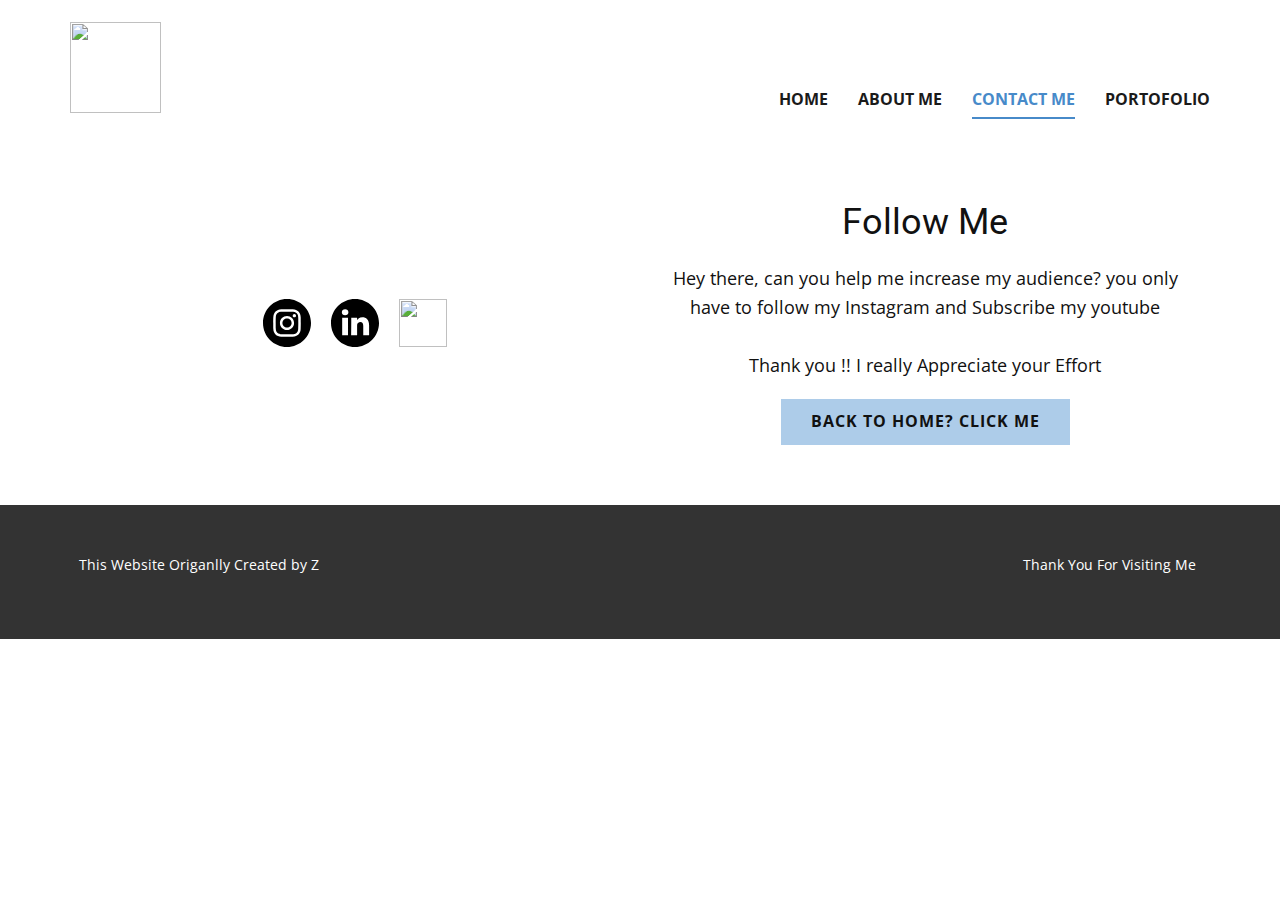
==== Contact.html @ 23649aee "Add files via upload" ====
<!DOCTYPE html>
<html style="font-size: 16px;" lang="en"><head>
    <meta name="viewport" content="width=device-width, initial-scale=1.0">
    <meta charset="utf-8">
    <meta name="keywords" content="">
    <meta name="description" content="">
    <title>Contact</title>
    <link rel="stylesheet" href="nicepage.css" media="screen">
<link rel="stylesheet" href="Contact.css" media="screen">
    <script class="u-script" type="text/javascript" src="jquery.js" defer=""></script>
    <script class="u-script" type="text/javascript" src="nicepage.js" defer=""></script>
    <meta name="generator" content="Nicepage 5.19.2, nicepage.com">
    <link id="u-theme-google-font" rel="stylesheet" href="https://fonts.googleapis.com/css?family=Roboto:100,100i,300,300i,400,400i,500,500i,700,700i,900,900i|Open+Sans:300,300i,400,400i,500,500i,600,600i,700,700i,800,800i">
    
    
    
    <script type="application/ld+json">{
		"@context": "http://schema.org",
		"@type": "Organization",
		"name": "",
		"logo": "np://user.desktop.nicepage.com/Site_91725653/images/T4.png?rand=8c4c"
}</script>
    <meta name="theme-color" content="#478ac9">
    <meta property="og:title" content="Contact">
    <meta property="og:type" content="website">
  <meta data-intl-tel-input-cdn-path="intlTelInput/"></head>
  <body data-path-to-root="./" class="u-body u-xl-mode" data-lang="en"><header class="u-clearfix u-header u-header" id="sec-dc43"><div class="u-clearfix u-sheet u-valign-middle u-sheet-1">
        <a href="https://nicepage.com" class="u-image u-logo u-image-1" data-image-width="500" data-image-height="500">
          <img src="images\T.png" class="u-logo-image u-logo-image-1">
        </a>
        <nav class="u-menu u-menu-one-level u-offcanvas u-menu-1" data-responsive-from="MD">
          <div class="menu-collapse" style="font-size: 1rem; letter-spacing: 0px; font-weight: 700; text-transform: uppercase;">
            <a class="u-button-style u-custom-active-border-color u-custom-border u-custom-border-color u-custom-borders u-custom-hover-border-color u-custom-left-right-menu-spacing u-custom-padding-bottom u-custom-text-color u-custom-text-hover-color u-custom-top-bottom-menu-spacing u-nav-link u-text-active-palette-1-base u-text-hover-palette-2-base" href="#">
              <svg class="u-svg-link" viewBox="0 0 24 24"><use xmlns:xlink="http://www.w3.org/1999/xlink" xlink:href="#menu-hamburger"></use></svg>
              <svg class="u-svg-content" version="1.1" id="menu-hamburger" viewBox="0 0 16 16" x="0px" y="0px" xmlns:xlink="http://www.w3.org/1999/xlink" xmlns="http://www.w3.org/2000/svg"><g><rect y="1" width="16" height="2"></rect><rect y="7" width="16" height="2"></rect><rect y="13" width="16" height="2"></rect>
</g></svg>
            </a>
          </div>
          <div class="u-custom-menu u-nav-container">
            <ul class="u-nav u-spacing-30 u-unstyled u-nav-1"><li class="u-nav-item"><a class="u-border-2 u-border-active-palette-1-base u-border-hover-palette-1-base u-border-no-left u-border-no-right u-border-no-top u-button-style u-nav-link u-text-active-palette-1-base u-text-grey-90 u-text-hover-grey-90" href="Home.html" style="padding: 10px 0px;">Home</a>
</li><li class="u-nav-item"><a class="u-border-2 u-border-active-palette-1-base u-border-hover-palette-1-base u-border-no-left u-border-no-right u-border-no-top u-button-style u-nav-link u-text-active-palette-1-base u-text-grey-90 u-text-hover-grey-90" href="About.html" style="padding: 10px 0px;">About Me</a>
</li><li class="u-nav-item"><a class="u-border-2 u-border-active-palette-1-base u-border-hover-palette-1-base u-border-no-left u-border-no-right u-border-no-top u-button-style u-nav-link u-text-active-palette-1-base u-text-grey-90 u-text-hover-grey-90" href="Contact.html" style="padding: 10px 0px;">Contact Me</a>
</li><li class="u-nav-item"><a class="u-border-2 u-border-active-palette-1-base u-border-hover-palette-1-base u-border-no-left u-border-no-right u-border-no-top u-button-style u-nav-link u-text-active-palette-1-base u-text-grey-90 u-text-hover-grey-90" href="Portofolio.html" style="padding: 10px 0px;">Portofolio</a>
</li></ul>
          </div>
          <div class="u-custom-menu u-nav-container-collapse">
            <div class="u-black u-container-style u-inner-container-layout u-opacity u-opacity-95 u-sidenav">
              <div class="u-inner-container-layout u-sidenav-overflow">
                <div class="u-menu-close"></div>
                <ul class="u-align-center u-nav u-popupmenu-items u-unstyled u-nav-2"><li class="u-nav-item"><a class="u-button-style u-nav-link" href="Home.html">Home</a>
</li><li class="u-nav-item"><a class="u-button-style u-nav-link" href="About.html">About Me</a>
</li><li class="u-nav-item"><a class="u-button-style u-nav-link" href="Contact.html">Contact Me</a>
</li><li class="u-nav-item"><a class="u-button-style u-nav-link" href="Portofolio.html">Portofolio</a>
</li></ul>
              </div>
            </div>
            <div class="u-black u-menu-overlay u-opacity u-opacity-70"></div>
          </div>
        </nav>
      </div></header>
    <section class="u-align-center u-clearfix u-section-1" id="sec-b755">
      <div class="u-clearfix u-sheet u-valign-middle u-sheet-1">
        <div class="data-layout-selected u-clearfix u-expanded-width u-layout-wrap u-layout-wrap-1">
          <div class="u-layout">
            <div class="u-layout-row">
              <div class="u-align-left u-container-style u-layout-cell u-left-cell u-size-30 u-layout-cell-1">
                <div class="u-container-layout u-valign-middle-lg u-valign-middle-md u-valign-middle-sm u-valign-middle-xl u-container-layout-1">
                  <div class="u-align-center-xs u-social-icons u-spacing-20 u-social-icons-1">
                    <a class="u-social-url" title="instagram" target="_blank" href="https://www.instagram.com/izzaddin_h/"><span class="u-icon u-social-icon u-social-instagram u-icon-1"><svg class="u-svg-link" preserveAspectRatio="xMidYMin slice" viewBox="0 0 512 512" style=""><use xmlns:xlink="http://www.w3.org/1999/xlink" xlink:href="#svg-ddc9"></use></svg><svg class="u-svg-content" viewBox="0 0 512 512" id="svg-ddc9"><path d="m305 256c0 27.0625-21.9375 49-49 49s-49-21.9375-49-49 21.9375-49 49-49 49 21.9375 49 49zm0 0"></path><path d="m370.59375 169.304688c-2.355469-6.382813-6.113281-12.160157-10.996094-16.902344-4.742187-4.882813-10.515625-8.640625-16.902344-10.996094-5.179687-2.011719-12.960937-4.40625-27.292968-5.058594-15.503906-.707031-20.152344-.859375-59.402344-.859375-39.253906 0-43.902344.148438-59.402344.855469-14.332031.65625-22.117187 3.050781-27.292968 5.0625-6.386719 2.355469-12.164063 6.113281-16.902344 10.996094-4.882813 4.742187-8.640625 10.515625-11 16.902344-2.011719 5.179687-4.40625 12.964843-5.058594 27.296874-.707031 15.5-.859375 20.148438-.859375 59.402344 0 39.25.152344 43.898438.859375 59.402344.652344 14.332031 3.046875 22.113281 5.058594 27.292969 2.359375 6.386719 6.113281 12.160156 10.996094 16.902343 4.742187 4.882813 10.515624 8.640626 16.902343 10.996094 5.179688 2.015625 12.964844 4.410156 27.296875 5.0625 15.5.707032 20.144532.855469 59.398438.855469 39.257812 0 43.90625-.148437 59.402344-.855469 14.332031-.652344 22.117187-3.046875 27.296874-5.0625 12.820313-4.945312 22.953126-15.078125 27.898438-27.898437 2.011719-5.179688 4.40625-12.960938 5.0625-27.292969.707031-15.503906.855469-20.152344.855469-59.402344 0-39.253906-.148438-43.902344-.855469-59.402344-.652344-14.332031-3.046875-22.117187-5.0625-27.296874zm-114.59375 162.179687c-41.691406 0-75.488281-33.792969-75.488281-75.484375s33.796875-75.484375 75.488281-75.484375c41.6875 0 75.484375 33.792969 75.484375 75.484375s-33.796875 75.484375-75.484375 75.484375zm78.46875-136.3125c-9.742188 0-17.640625-7.898437-17.640625-17.640625s7.898437-17.640625 17.640625-17.640625 17.640625 7.898437 17.640625 17.640625c-.003906 9.742188-7.898437 17.640625-17.640625 17.640625zm0 0"></path><path d="m256 0c-141.363281 0-256 114.636719-256 256s114.636719 256 256 256 256-114.636719 256-256-114.636719-256-256-256zm146.113281 316.605469c-.710937 15.648437-3.199219 26.332031-6.832031 35.683593-7.636719 19.746094-23.246094 35.355469-42.992188 42.992188-9.347656 3.632812-20.035156 6.117188-35.679687 6.832031-15.675781.714844-20.683594.886719-60.605469.886719-39.925781 0-44.929687-.171875-60.609375-.886719-15.644531-.714843-26.332031-3.199219-35.679687-6.832031-9.8125-3.691406-18.695313-9.476562-26.039063-16.957031-7.476562-7.339844-13.261719-16.226563-16.953125-26.035157-3.632812-9.347656-6.121094-20.035156-6.832031-35.679687-.722656-15.679687-.890625-20.6875-.890625-60.609375s.167969-44.929688.886719-60.605469c.710937-15.648437 3.195312-26.332031 6.828125-35.683593 3.691406-9.808594 9.480468-18.695313 16.960937-26.035157 7.339844-7.480469 16.226563-13.265625 26.035157-16.957031 9.351562-3.632812 20.035156-6.117188 35.683593-6.832031 15.675781-.714844 20.683594-.886719 60.605469-.886719s44.929688.171875 60.605469.890625c15.648437.710937 26.332031 3.195313 35.683593 6.824219 9.808594 3.691406 18.695313 9.480468 26.039063 16.960937 7.476563 7.34375 13.265625 16.226563 16.953125 26.035157 3.636719 9.351562 6.121094 20.035156 6.835938 35.683593.714843 15.675781.882812 20.683594.882812 60.605469s-.167969 44.929688-.886719 60.605469zm0 0"></path></svg></span>
                    </a>
                    <a class="u-social-url" target="_blank" data-type="Custom" title="linkedin" href="https://www.linkedin.com/in/izzaddin-h/"><span class="u-icon u-social-custom u-social-icon u-icon-2"><svg class="u-svg-link" preserveAspectRatio="xMidYMin slice" viewBox="0 0 512 512" style=""><use xmlns:xlink="http://www.w3.org/1999/xlink" xlink:href="#svg-2804"></use></svg><svg class="u-svg-content" viewBox="0 0 512 512" id="svg-2804"><path d="m256 0c-141.363281 0-256 114.636719-256 256s114.636719 256 256 256 256-114.636719 256-256-114.636719-256-256-256zm-74.390625 387h-62.347656v-187.574219h62.347656zm-31.171875-213.1875h-.40625c-20.921875 0-34.453125-14.402344-34.453125-32.402344 0-18.40625 13.945313-32.410156 35.273437-32.410156 21.328126 0 34.453126 14.003906 34.859376 32.410156 0 18-13.53125 32.402344-35.273438 32.402344zm255.984375 213.1875h-62.339844v-100.347656c0-25.21875-9.027343-42.417969-31.585937-42.417969-17.222656 0-27.480469 11.601563-31.988282 22.800781-1.648437 4.007813-2.050781 9.609375-2.050781 15.214844v104.75h-62.34375s.816407-169.976562 0-187.574219h62.34375v26.558594c8.285157-12.78125 23.109375-30.960937 56.1875-30.960937 41.019531 0 71.777344 26.808593 71.777344 84.421874zm0 0"></path></svg></span>
                    </a>
                    <a class="u-social-url" target="_blank" data-type="YouTube" title="YouTube" href="Home.html"><span class="u-file-icon u-icon u-social-icon u-social-youtube u-icon-3"><img src="C:\Users\Izzaddin\Documents\Nicepage Templates\My_Portofolio\images\Youtube.png" alt=""></span>
                    </a>
                  </div>
                </div>
              </div>
              <div class="u-align-center u-container-style u-layout-cell u-right-cell u-size-30 u-layout-cell-2">
                <div class="u-container-layout u-valign-middle u-container-layout-2">
                  <h3 class="u-text u-text-default u-text-1">Follow Me</h3>
                  <p class="u-text u-text-2">Hey there, can you help me increase my audience? you only have to follow my Instagram and Subscribe my youtube <br>
                    <br>Thank you !! I really Appreciate your Effort
                  </p>
                  <a href="Home.html" class="u-border-none u-btn u-button-style u-hover-palette-1-dark-1 u-palette-1-light-2 u-btn-1">Back to Home? Click me</a>
                </div>
              </div>
            </div>
          </div>
        </div>
      </div>
    </section>
    
    
    
    <footer class="u-align-center u-clearfix u-footer u-grey-80 u-footer" id="sec-989d"><div class="u-clearfix u-sheet u-sheet-1">
        <p class="u-small-text u-text u-text-variant u-text-1">Thank You For Visiting Me<br>
        </p>
        <p class="u-small-text u-text u-text-variant u-text-2">This Website Origanlly Created by Z<br>
        </p>
      </div></footer>
  
</body></html>
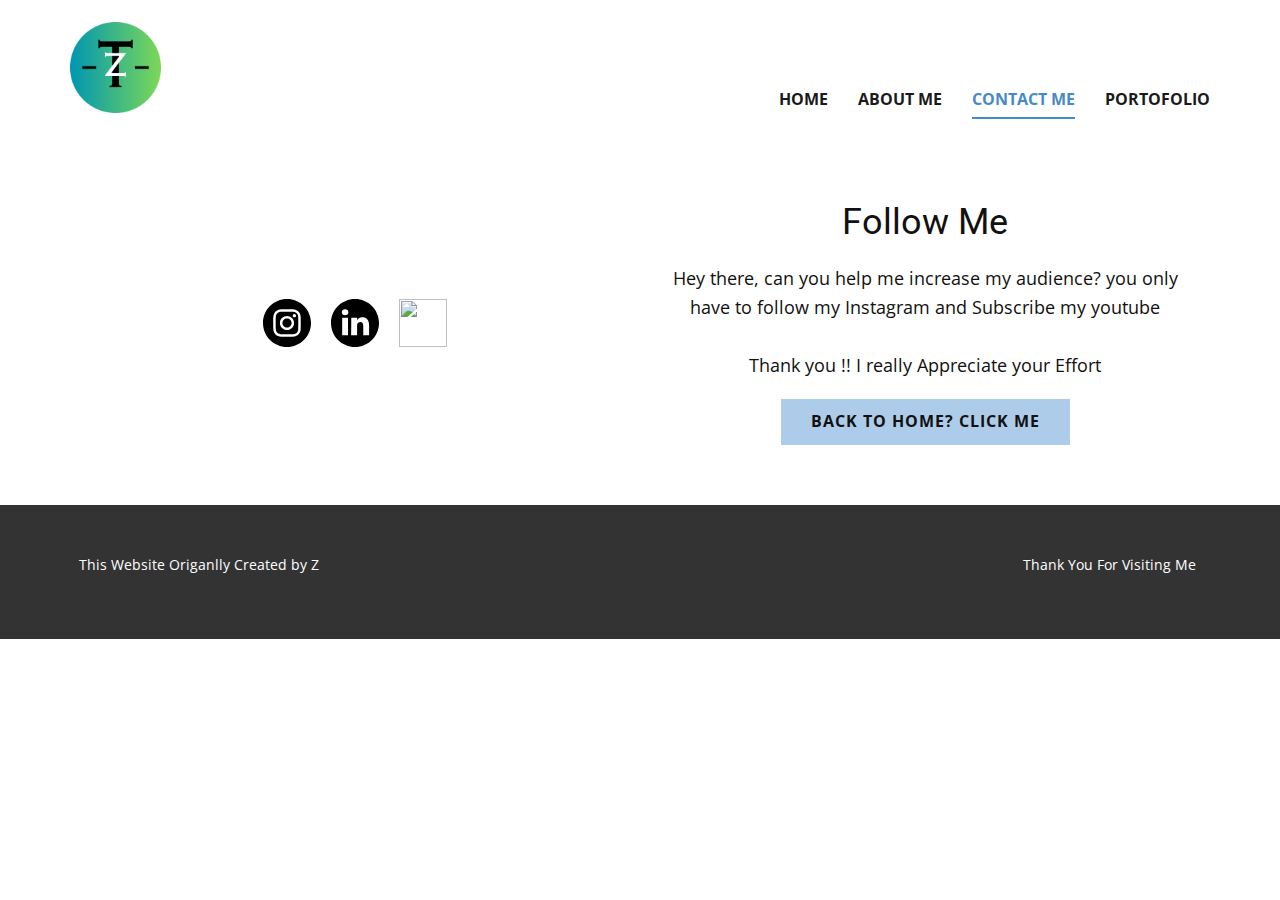
==== commit d14bdf92: "Update Contact.html" ====
--- a/Contact.html
+++ b/Contact.html
@@ -70,7 +70,7 @@
                     </a>
                     <a class="u-social-url" target="_blank" data-type="Custom" title="linkedin" href="https://www.linkedin.com/in/izzaddin-h/"><span class="u-icon u-social-custom u-social-icon u-icon-2"><svg class="u-svg-link" preserveAspectRatio="xMidYMin slice" viewBox="0 0 512 512" style=""><use xmlns:xlink="http://www.w3.org/1999/xlink" xlink:href="#svg-2804"></use></svg><svg class="u-svg-content" viewBox="0 0 512 512" id="svg-2804"><path d="m256 0c-141.363281 0-256 114.636719-256 256s114.636719 256 256 256 256-114.636719 256-256-114.636719-256-256-256zm-74.390625 387h-62.347656v-187.574219h62.347656zm-31.171875-213.1875h-.40625c-20.921875 0-34.453125-14.402344-34.453125-32.402344 0-18.40625 13.945313-32.410156 35.273437-32.410156 21.328126 0 34.453126 14.003906 34.859376 32.410156 0 18-13.53125 32.402344-35.273438 32.402344zm255.984375 213.1875h-62.339844v-100.347656c0-25.21875-9.027343-42.417969-31.585937-42.417969-17.222656 0-27.480469 11.601563-31.988282 22.800781-1.648437 4.007813-2.050781 9.609375-2.050781 15.214844v104.75h-62.34375s.816407-169.976562 0-187.574219h62.34375v26.558594c8.285157-12.78125 23.109375-30.960937 56.1875-30.960937 41.019531 0 71.777344 26.808593 71.777344 84.421874zm0 0"></path></svg></span>
                     </a>
-                    <a class="u-social-url" target="_blank" data-type="YouTube" title="YouTube" href="Home.html"><span class="u-file-icon u-icon u-social-icon u-social-youtube u-icon-3"><img src="C:\Users\Izzaddin\Documents\Nicepage Templates\My_Portofolio\images\Youtube.png" alt=""></span>
+                    <a class="u-social-url" target="_blank" data-type="YouTube" title="YouTube" href="Home.html"><span class="u-file-icon u-icon u-social-icon u-social-youtube u-icon-3"><img src="https://github.com/IzzaMooN/OurWebLearn.github.io/blob/master/images/Youtube.png?raw=true" alt=""></span>
                     </a>
                   </div>
                 </div>
@@ -99,4 +99,4 @@
         </p>
       </div></footer>
   
-</body></html>+</body></html>
